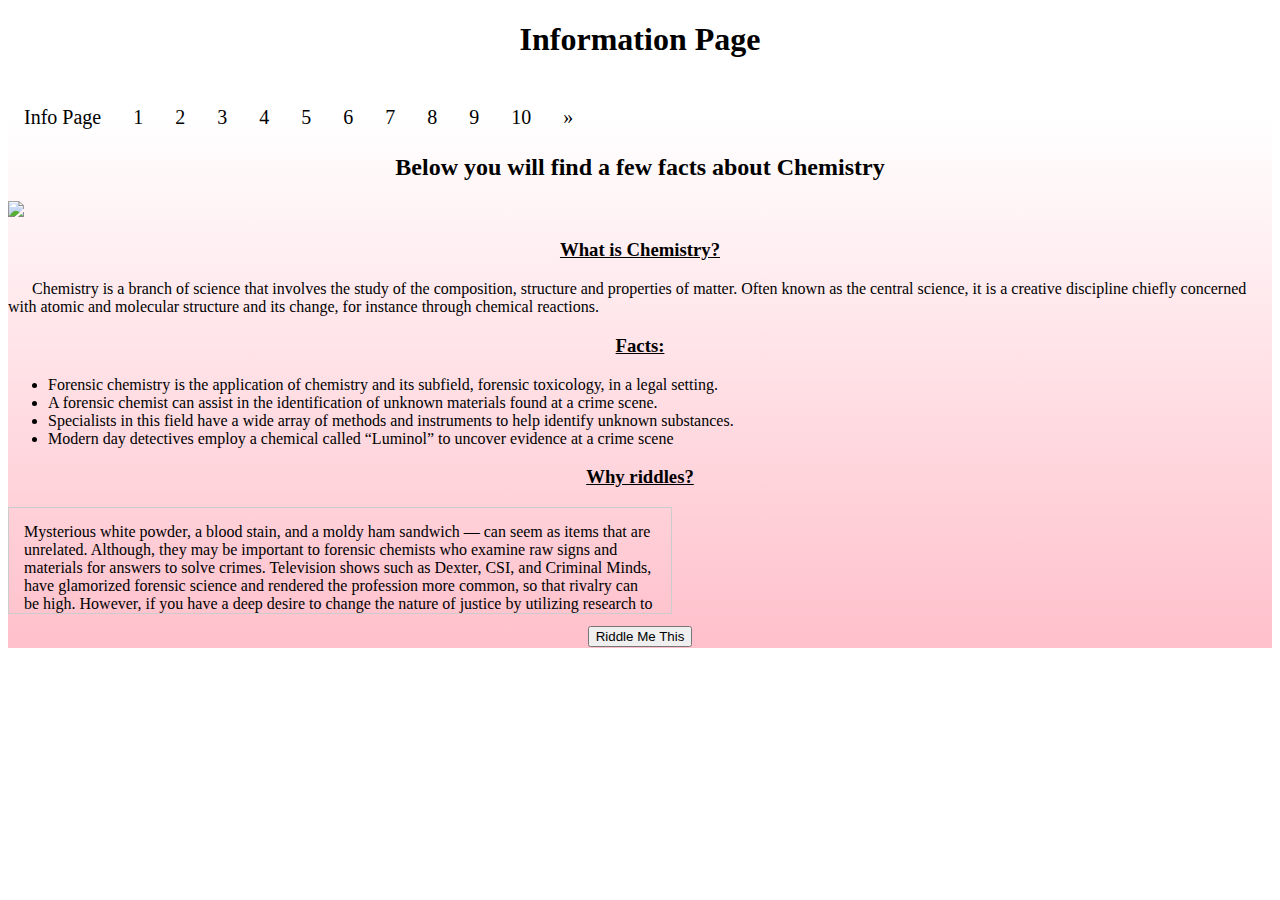
==== index.html @ ba93e76c "Update index.html" ====
<!DOCTYPE html>
<html>
<head>
   <link rel="stylesheet" type="text/css" href="kimmystyle.css">
</head>
<body>
     <h1 style="text-align: center;">Information Page </h1>
   <br>
    <div class="pagination">
      <a href="https://nicole-kimm.github.io/index.html" style="font-size:20px;">Info Page</a>
      <a href="https://nicole-kimm.github.io/game1.html" style="font-size:20px;">1</a>
      <a href="https://nicole-kimm.github.io/game2.html" style="font-size:20px;">2</a>
      <a href="https://nicole-kimm.github.io/game3.html" style="font-size:20px;">3</a>
      <a href="https://nicole-kimm.github.io/game4.html" style="font-size:20px;">4</a>
      <a href="https://nicole-kimm.github.io/game5.html" style="font-size:20px;">5</a>
      <a href="https://nicole-kimm.github.io/game6.html" style="font-size:20px;">6</a>
      <a href="https://nicole-kimm.github.io/game7.html" style="font-size:20px;">7</a>
      <a href="https://nicole-kimm.github.io/game8.html" style="font-size:20px;">8</a>
      <a href="https://nicole-kimm.github.io/game9.html" style="font-size:20px;">9</a>
      <a href="https://nicole-kimm.github.io/game10.html" style="font-size:20px;">10</a>
      <a href="https://nicole-kimm.github.io/game1.html" style="font-size:20px;">&raquo;</a>
    </div>
   <br>
  <div id="grad1">
     <br>
      <h2 style="text-align: center;"> Below you will find a few facts about Chemistry </h2>
    <div id="media">
      <img src="https://cdn.technologynetworks.com/tn/images/thumbs/jpeg/640_360/c-oliver-kappe-awarded-2018-iupac-thalesnano-prize-for-flow-chemistry-311202.jpg?v=9903492"/>
   </div>
    <div> 
        <h3 style="text-align: center;"> What is Chemistry?</h3>
      <p> &nbsp; &nbsp; &nbsp;  Chemistry is a branch of science that involves the study of the composition, structure and properties of matter. Often known as the central science, it is a creative discipline chiefly concerned with atomic and molecular structure and its change, for instance through chemical reactions.</p>
        <h3 style="text-align: center;">Facts:</h3>
      <ul>
        <li>Forensic chemistry is the application of chemistry and its subfield, forensic toxicology, in a legal setting.</li>
        <li>A forensic chemist can assist in the identification of unknown materials found at a crime scene. </li>
        <li>Specialists in this field have a wide array of methods and instruments to help identify unknown substances.</li>
        <li>Modern day detectives employ a chemical called “Luminol” to uncover evidence at a crime scene </li>
      </ul>
    </div>
    <div>
      <h3 style="text-align: center;"> Why riddles?</h3>
    </div>
    <div id="overflowTest">Mysterious white powder, a blood stain, and a moldy ham sandwich — can seem as items that are  unrelated. Although, they may be important to forensic chemists who examine raw signs and materials for answers to solve crimes. Television shows such as Dexter, CSI, and Criminal Minds, have glamorized forensic science and rendered the profession more common, so that rivalry can be high. However, if you have a deep desire to change the nature of justice by utilizing research to solve crime mysteries, then a career in forensic science may be worth exploring. </div>
    <div id="buttondivnext" style="text-align: center;">
    <button onclick="location.href='game1.html'" type="button">Riddle Me This</button>
    </div> 
  </div>
 </body>
</html>
---- kimmystyle.css ----
h3{ 
 text-decoration:underline;
}
#buttondivnext {
  margin-bottom: 10px;
  font-size:  30px;
 }
#grad1 {
  background-color: blue; /* For browsers that do not support gradients */
  background-image: linear-gradient(white,pink); /* Standard syntax (must be last) */
}
#overflowTest {  background: "background-color:slateblue;"
  color: white;
  padding: 15px;
  width: 50%;
  height: 75px;
  overflow: scroll;
  border: 1px solid #ccc;
}

  .pagination a {
       color: black;
       float: left;
       padding: 8px 16px;
       text-decoration: none;
     }

     .pagination a.active {
       background-color: white;
       color: white;
     }

    .pagination a:hover:not(.active) {background-color: pink;}
     p.solid {border-style: solid;}
 

.center {
  text-align: center;
}
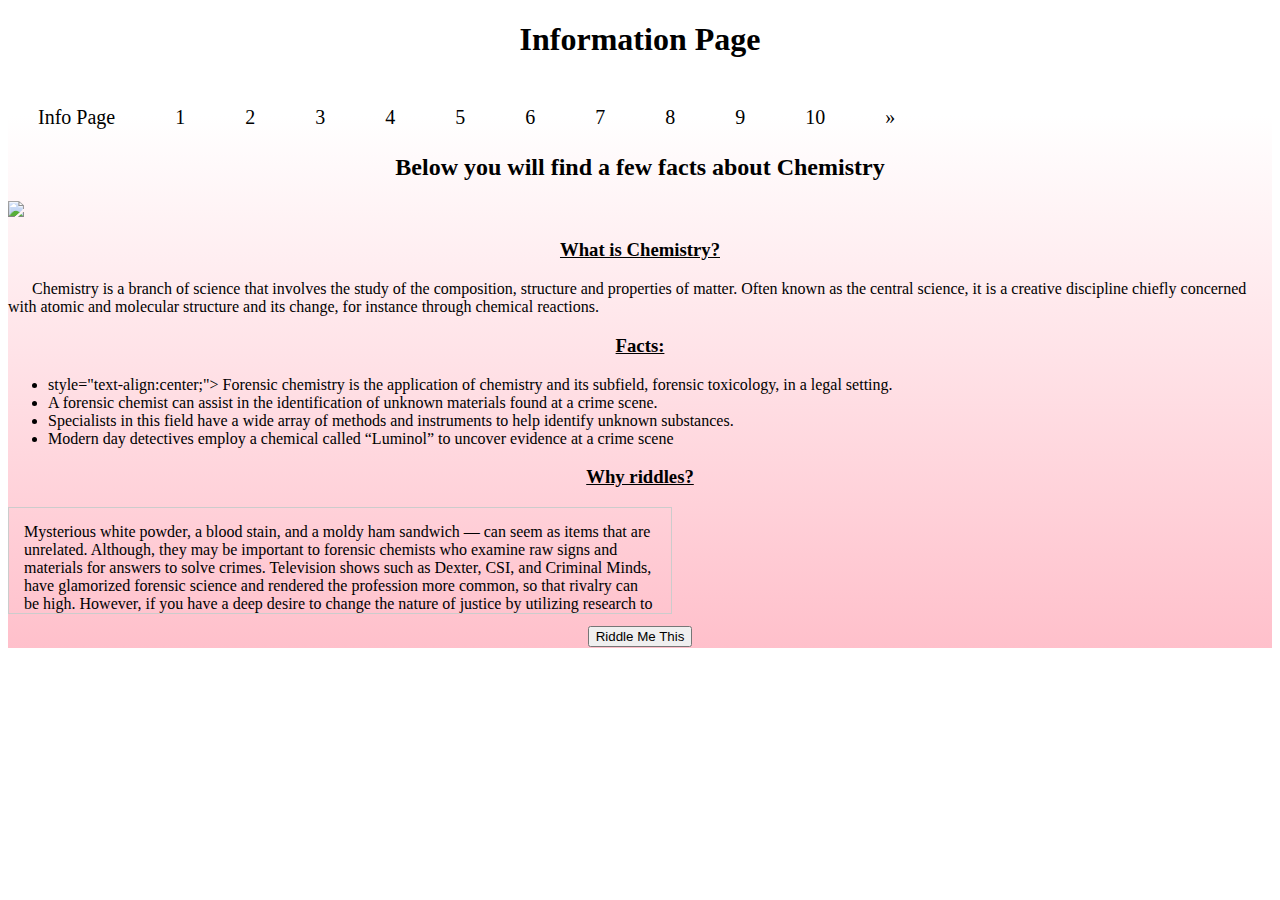
==== commit df51b468: "Update index.html" ====
--- a/index.html
+++ b/index.html
@@ -32,7 +32,7 @@
       <p> &nbsp; &nbsp; &nbsp;  Chemistry is a branch of science that involves the study of the composition, structure and properties of matter. Often known as the central science, it is a creative discipline chiefly concerned with atomic and molecular structure and its change, for instance through chemical reactions.</p>
         <h3 style="text-align: center;">Facts:</h3>
       <ul>
-        <li>Forensic chemistry is the application of chemistry and its subfield, forensic toxicology, in a legal setting.</li>
+        <li> style="text-align:center;"> Forensic chemistry is the application of chemistry and its subfield, forensic toxicology, in a legal setting.</li>
         <li>A forensic chemist can assist in the identification of unknown materials found at a crime scene. </li>
         <li>Specialists in this field have a wide array of methods and instruments to help identify unknown substances.</li>
         <li>Modern day detectives employ a chemical called “Luminol” to uncover evidence at a crime scene </li>
--- a/kimmystyle.css
+++ b/kimmystyle.css
@@ -21,7 +21,7 @@
   .pagination a {
        color: black;
        float: left;
-       padding: 8px 16px;
+       padding: 8px 30px;
        text-decoration: none;
      }
 
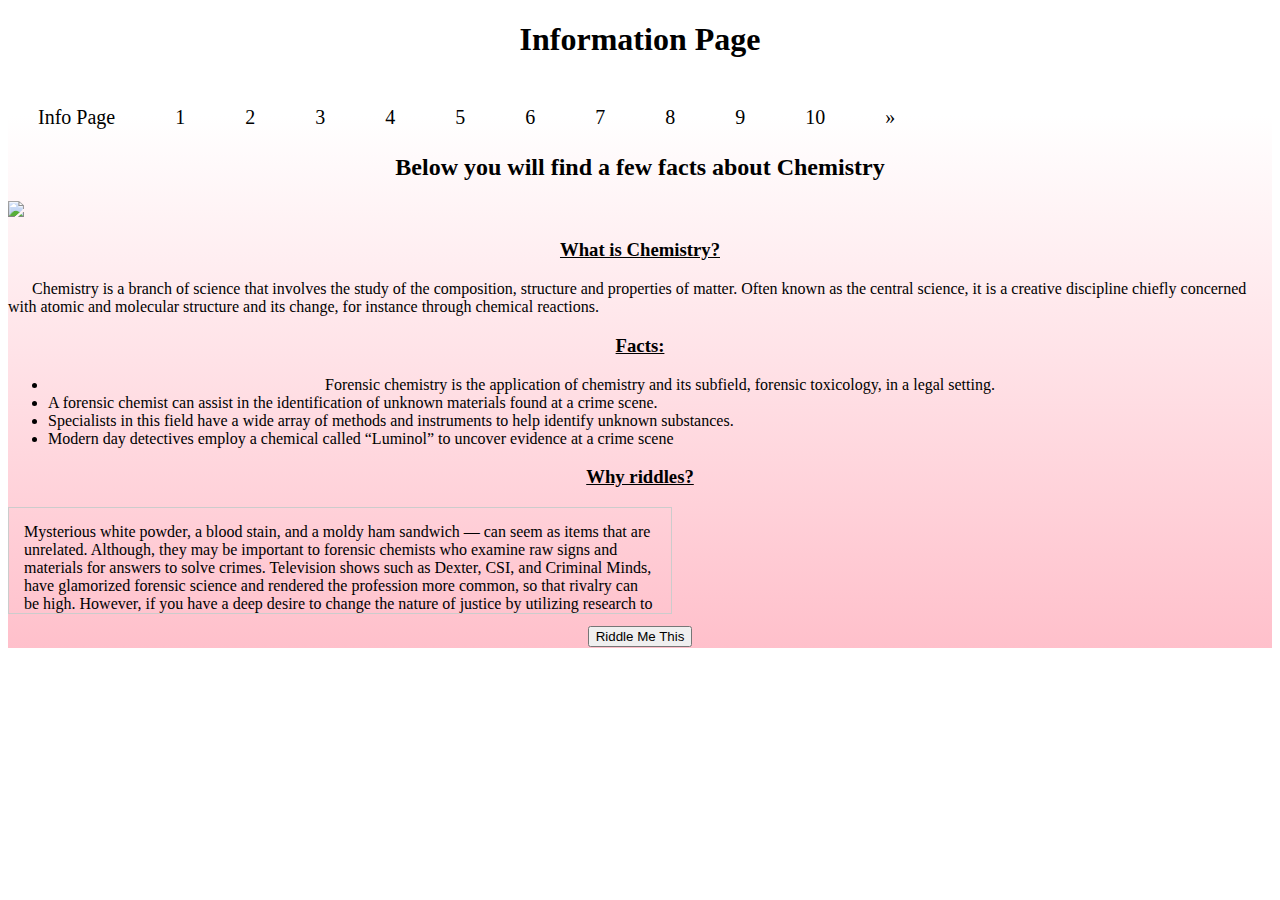
==== commit 32f8e454: "Update index.html" ====
--- a/index.html
+++ b/index.html
@@ -32,7 +32,7 @@
       <p> &nbsp; &nbsp; &nbsp;  Chemistry is a branch of science that involves the study of the composition, structure and properties of matter. Often known as the central science, it is a creative discipline chiefly concerned with atomic and molecular structure and its change, for instance through chemical reactions.</p>
         <h3 style="text-align: center;">Facts:</h3>
       <ul>
-        <li> style="text-align:center;"> Forensic chemistry is the application of chemistry and its subfield, forensic toxicology, in a legal setting.</li>
+        <li style="text-align: center;"> Forensic chemistry is the application of chemistry and its subfield, forensic toxicology, in a legal setting.</li>
         <li>A forensic chemist can assist in the identification of unknown materials found at a crime scene. </li>
         <li>Specialists in this field have a wide array of methods and instruments to help identify unknown substances.</li>
         <li>Modern day detectives employ a chemical called “Luminol” to uncover evidence at a crime scene </li>
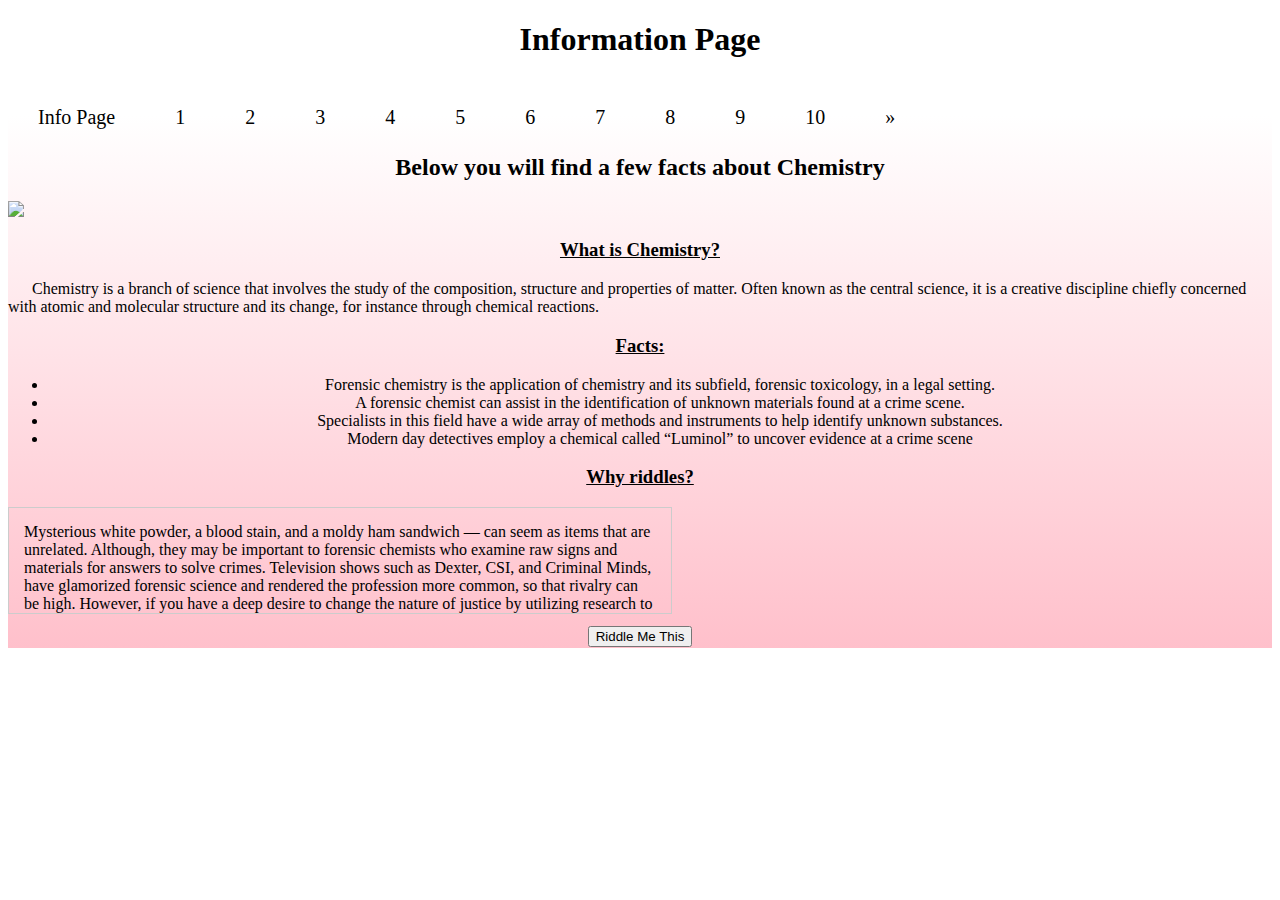
==== commit a608b0e0: "Update index.html" ====
--- a/index.html
+++ b/index.html
@@ -31,8 +31,8 @@
         <h3 style="text-align: center;"> What is Chemistry?</h3>
       <p> &nbsp; &nbsp; &nbsp;  Chemistry is a branch of science that involves the study of the composition, structure and properties of matter. Often known as the central science, it is a creative discipline chiefly concerned with atomic and molecular structure and its change, for instance through chemical reactions.</p>
         <h3 style="text-align: center;">Facts:</h3>
-      <ul>
-        <li style="text-align: center;"> Forensic chemistry is the application of chemistry and its subfield, forensic toxicology, in a legal setting.</li>
+      <ul style="text-align: center;">
+        <li> Forensic chemistry is the application of chemistry and its subfield, forensic toxicology, in a legal setting.</li>
         <li>A forensic chemist can assist in the identification of unknown materials found at a crime scene. </li>
         <li>Specialists in this field have a wide array of methods and instruments to help identify unknown substances.</li>
         <li>Modern day detectives employ a chemical called “Luminol” to uncover evidence at a crime scene </li>
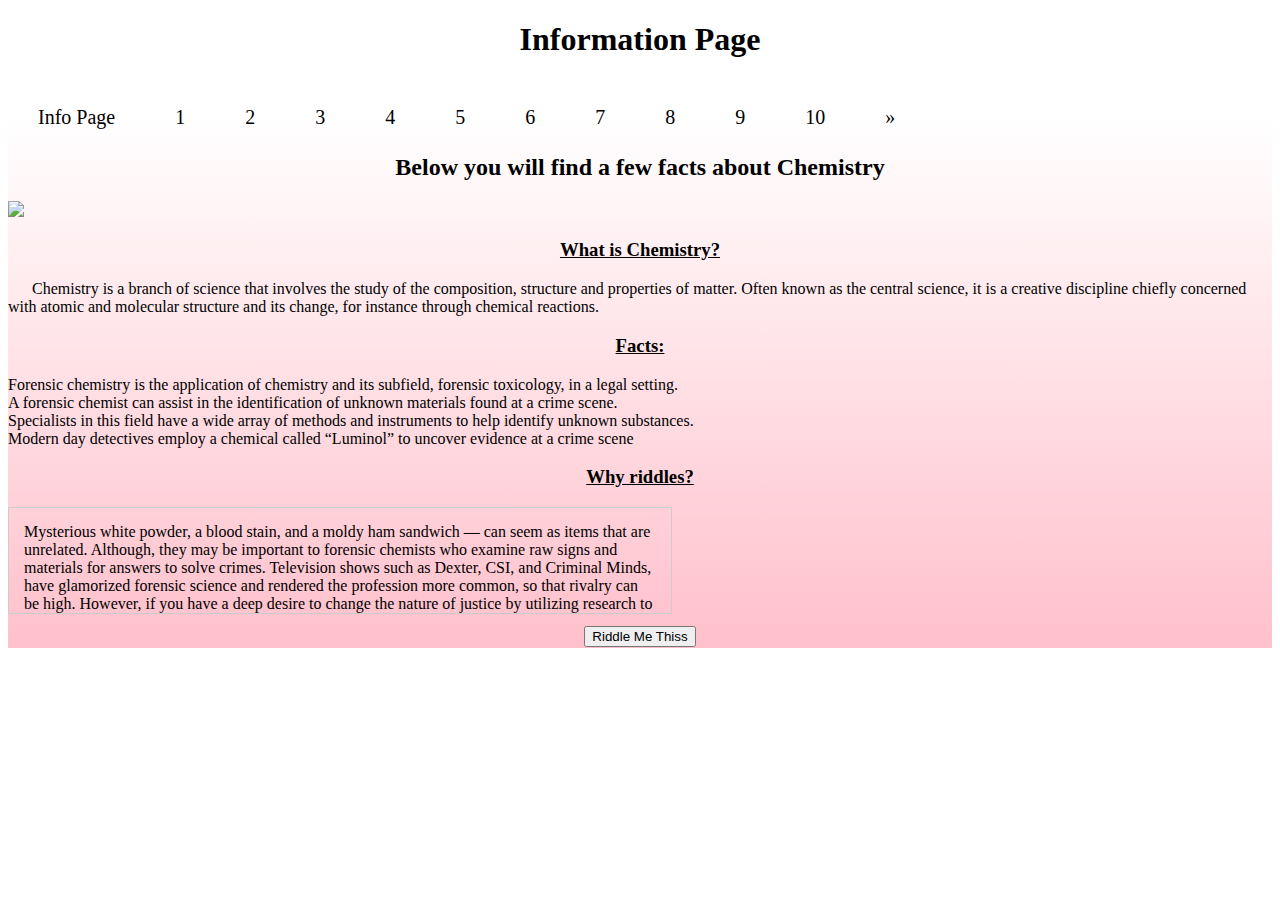
==== commit 02037fb4: "Update index.html" ====
--- a/index.html
+++ b/index.html
@@ -31,7 +31,7 @@
         <h3 style="text-align: center;"> What is Chemistry?</h3>
       <p> &nbsp; &nbsp; &nbsp;  Chemistry is a branch of science that involves the study of the composition, structure and properties of matter. Often known as the central science, it is a creative discipline chiefly concerned with atomic and molecular structure and its change, for instance through chemical reactions.</p>
         <h3 style="text-align: center;">Facts:</h3>
-      <ul style="text-align: center;">
+      <style="text-align: center;"ul>
         <li> Forensic chemistry is the application of chemistry and its subfield, forensic toxicology, in a legal setting.</li>
         <li>A forensic chemist can assist in the identification of unknown materials found at a crime scene. </li>
         <li>Specialists in this field have a wide array of methods and instruments to help identify unknown substances.</li>
@@ -43,7 +43,7 @@
     </div>
     <div id="overflowTest">Mysterious white powder, a blood stain, and a moldy ham sandwich — can seem as items that are  unrelated. Although, they may be important to forensic chemists who examine raw signs and materials for answers to solve crimes. Television shows such as Dexter, CSI, and Criminal Minds, have glamorized forensic science and rendered the profession more common, so that rivalry can be high. However, if you have a deep desire to change the nature of justice by utilizing research to solve crime mysteries, then a career in forensic science may be worth exploring. </div>
     <div id="buttondivnext" style="text-align: center;">
-    <button onclick="location.href='game1.html'" type="button">Riddle Me This</button>
+    <button onclick="location.href='game1.html'" type="button">Riddle Me Thiss</button>
     </div> 
   </div>
  </body>
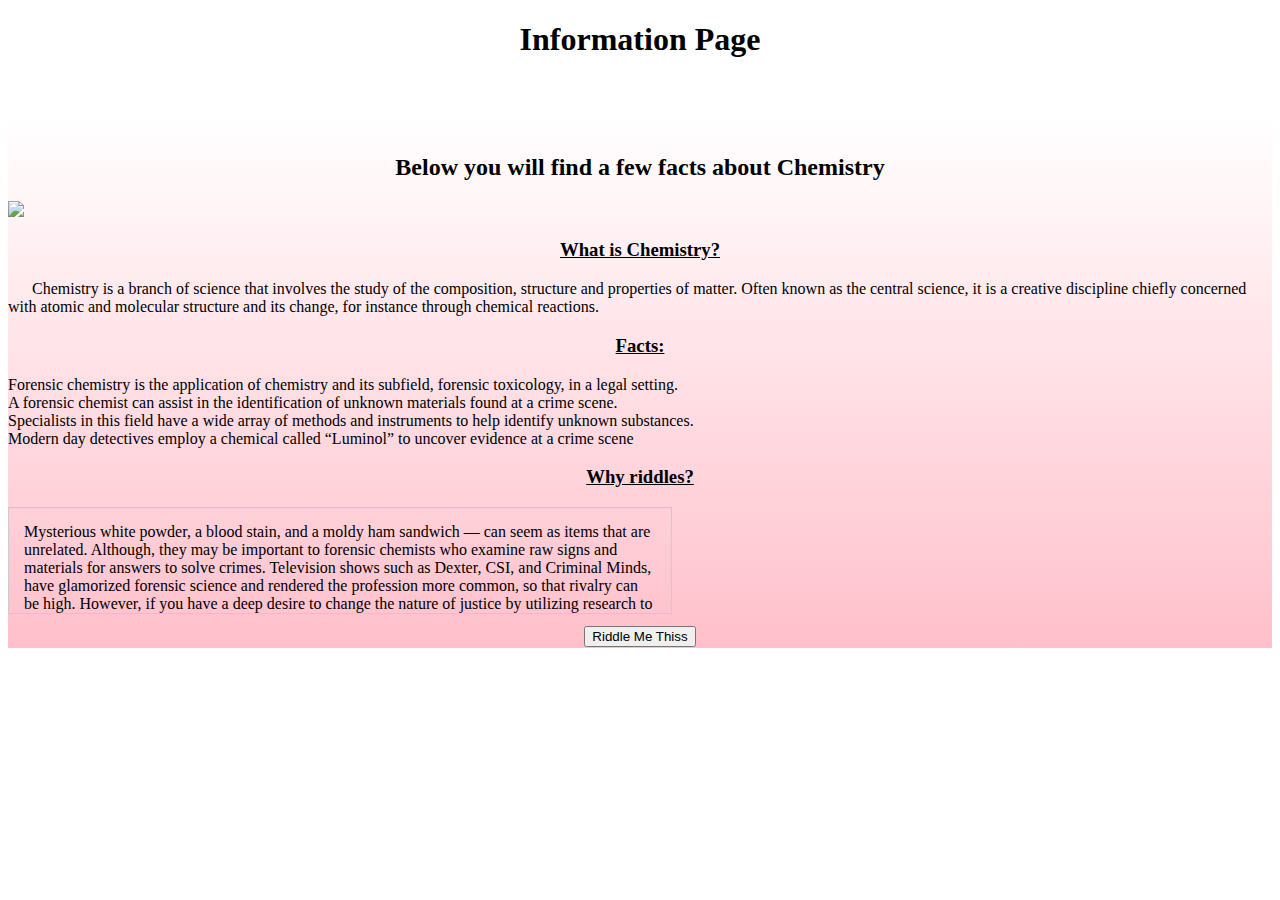
==== commit dc5eb70f: "Update index.html" ====
--- a/index.html
+++ b/index.html
@@ -6,20 +6,7 @@
 <body>
      <h1 style="text-align: center;">Information Page </h1>
    <br>
-    <div class="pagination">
-      <a href="https://nicole-kimm.github.io/index.html" style="font-size:20px;">Info Page</a>
-      <a href="https://nicole-kimm.github.io/game1.html" style="font-size:20px;">1</a>
-      <a href="https://nicole-kimm.github.io/game2.html" style="font-size:20px;">2</a>
-      <a href="https://nicole-kimm.github.io/game3.html" style="font-size:20px;">3</a>
-      <a href="https://nicole-kimm.github.io/game4.html" style="font-size:20px;">4</a>
-      <a href="https://nicole-kimm.github.io/game5.html" style="font-size:20px;">5</a>
-      <a href="https://nicole-kimm.github.io/game6.html" style="font-size:20px;">6</a>
-      <a href="https://nicole-kimm.github.io/game7.html" style="font-size:20px;">7</a>
-      <a href="https://nicole-kimm.github.io/game8.html" style="font-size:20px;">8</a>
-      <a href="https://nicole-kimm.github.io/game9.html" style="font-size:20px;">9</a>
-      <a href="https://nicole-kimm.github.io/game10.html" style="font-size:20px;">10</a>
-      <a href="https://nicole-kimm.github.io/game1.html" style="font-size:20px;">&raquo;</a>
-    </div>
+    
    <br>
   <div id="grad1">
      <br>
@@ -43,7 +30,7 @@
     </div>
     <div id="overflowTest">Mysterious white powder, a blood stain, and a moldy ham sandwich — can seem as items that are  unrelated. Although, they may be important to forensic chemists who examine raw signs and materials for answers to solve crimes. Television shows such as Dexter, CSI, and Criminal Minds, have glamorized forensic science and rendered the profession more common, so that rivalry can be high. However, if you have a deep desire to change the nature of justice by utilizing research to solve crime mysteries, then a career in forensic science may be worth exploring. </div>
     <div id="buttondivnext" style="text-align: center;">
-    <button onclick="location.href='game1.html'" type="button">Riddle Me Thiss</button>
+    <button onclick="location.href='game.html'" type="button">Riddle Me Thiss</button>
     </div> 
   </div>
  </body>
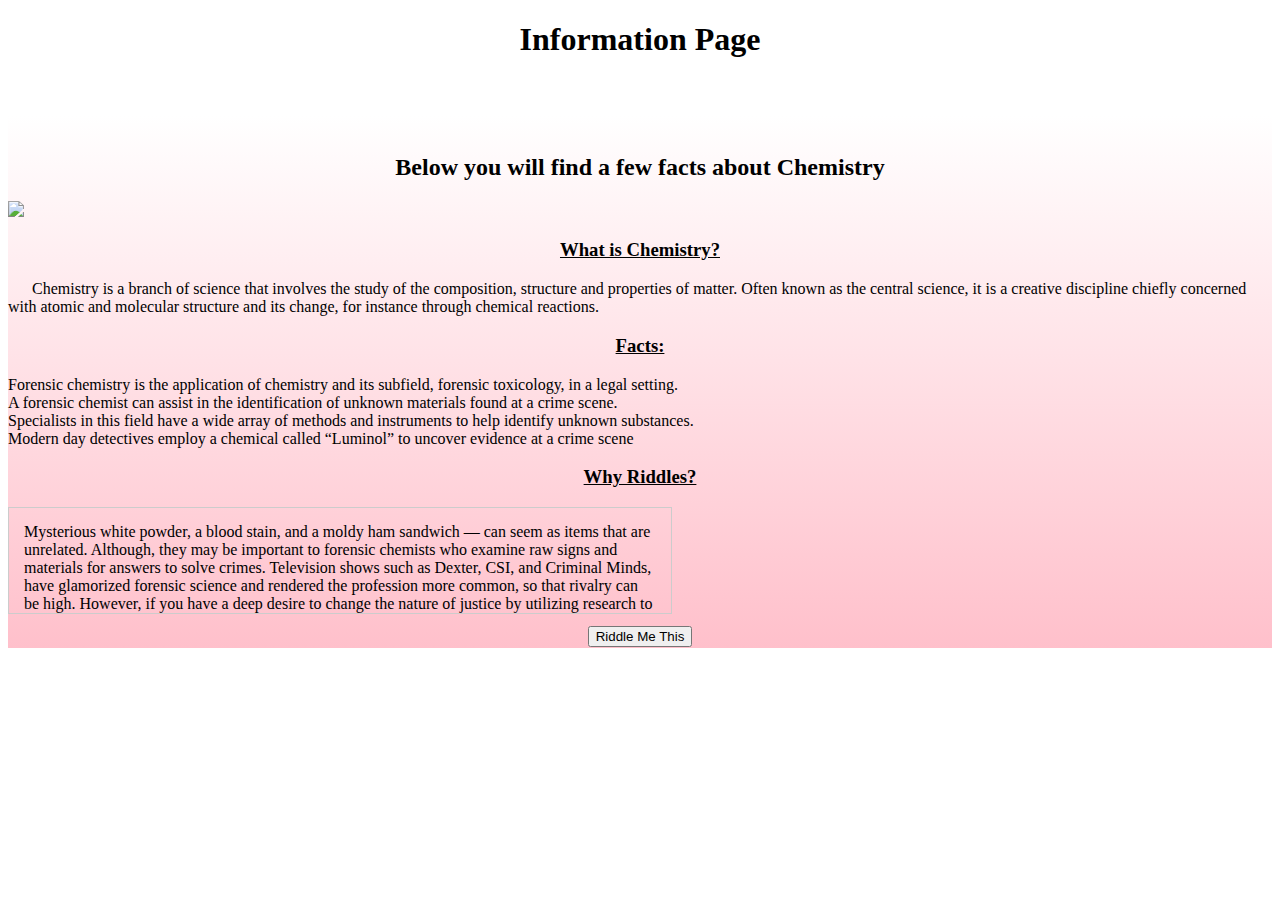
==== commit 2295a738: "Update index.html" ====
--- a/index.html
+++ b/index.html
@@ -26,11 +26,11 @@
       </ul>
     </div>
     <div>
-      <h3 style="text-align: center;"> Why riddles?</h3>
+      <h3 style="text-align: center;"> Why Riddles?</h3>
     </div>
     <div id="overflowTest">Mysterious white powder, a blood stain, and a moldy ham sandwich — can seem as items that are  unrelated. Although, they may be important to forensic chemists who examine raw signs and materials for answers to solve crimes. Television shows such as Dexter, CSI, and Criminal Minds, have glamorized forensic science and rendered the profession more common, so that rivalry can be high. However, if you have a deep desire to change the nature of justice by utilizing research to solve crime mysteries, then a career in forensic science may be worth exploring. </div>
     <div id="buttondivnext" style="text-align: center;">
-    <button onclick="location.href='game.html'" type="button">Riddle Me Thiss</button>
+    <button onclick="location.href='game.html'" type="button">Riddle Me This</button>
     </div> 
   </div>
  </body>
